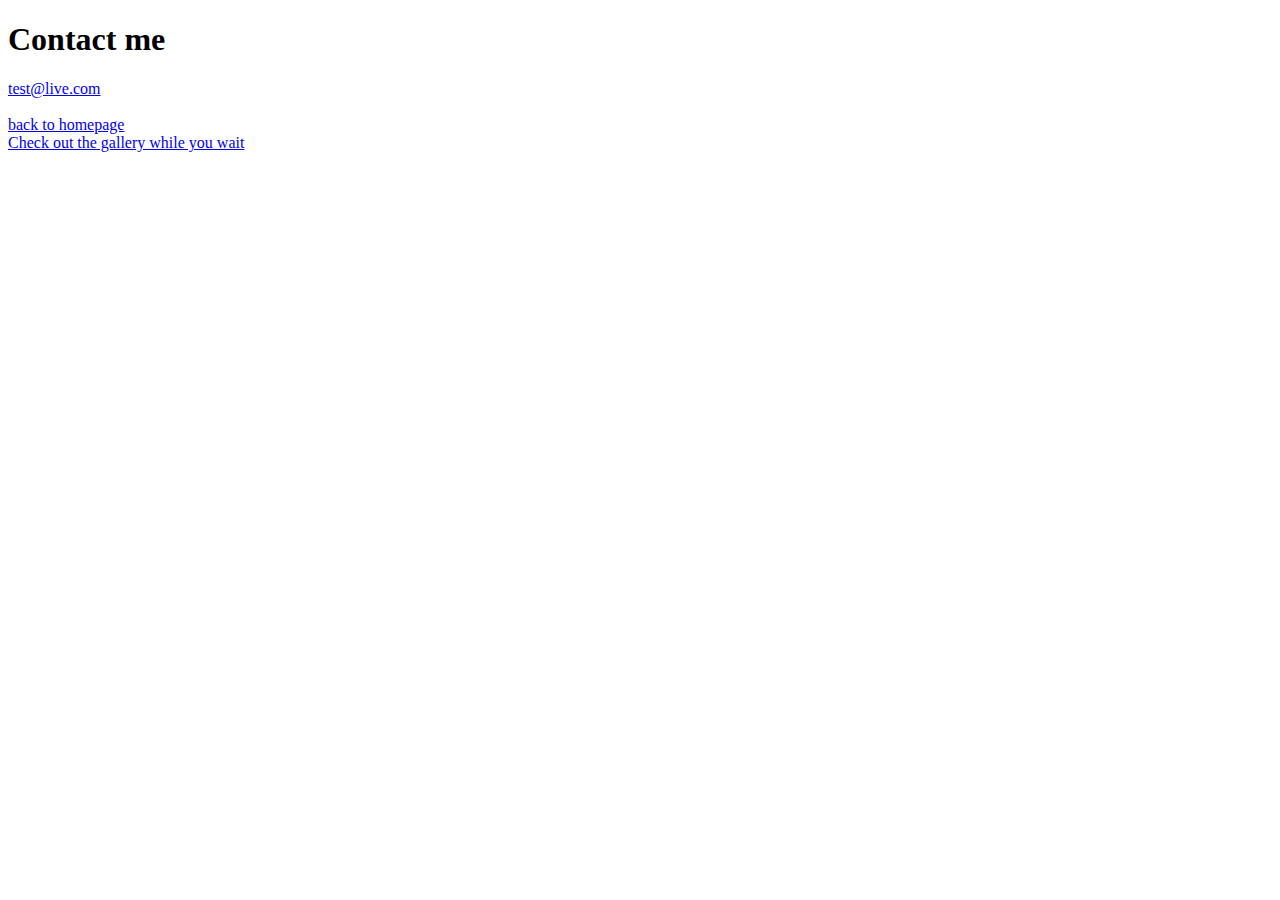
==== pages/contact.html @ 0a32de9e "Set up the initial project structure" ====
<!DOCTYPE html>
<html lang="en">
<head>
    <meta charset="UTF-8">
    <meta http-equiv="X-UA-Compatible" content="IE=edge">
    <meta name="viewport" content="width=device-width, initial-scale=1.0">
    <title>Document</title>
</head>
<body>
    <h1>Contact me</h1>
    <a href="mailto:test@live.com">test@live.com</a>

    <br>
    <br>
     <a href="/">back to homepage</a>
     <br>
     <a href="/pages/photos.html">Check out the gallery while you wait</a>
</body>
</html>
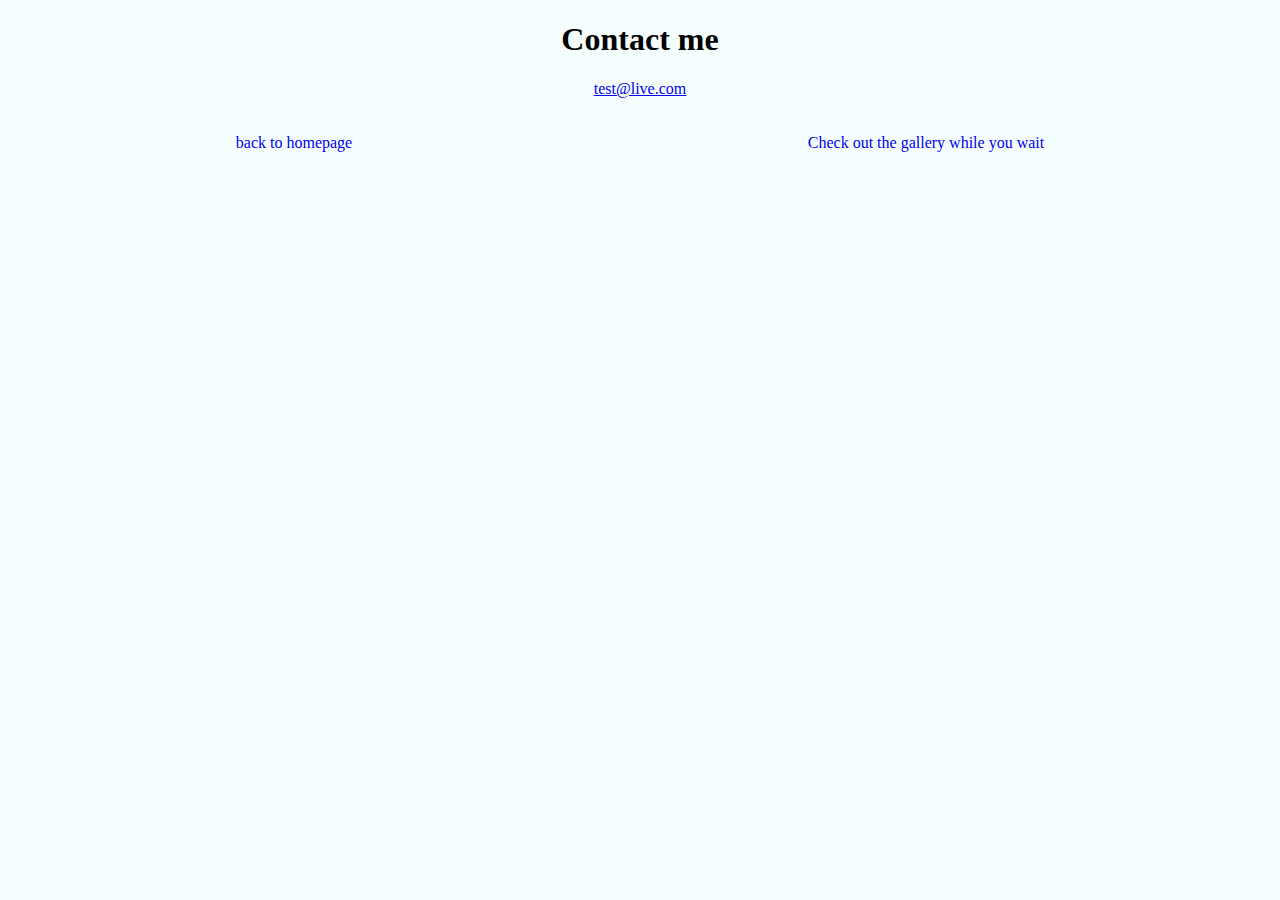
==== commit 4638003e: "Added basic CSS styling to the website" ====
--- a/pages/contact.html
+++ b/pages/contact.html
@@ -1,19 +1,23 @@
 <!DOCTYPE html>
 <html lang="en">
+    
 <head>
     <meta charset="UTF-8">
     <meta http-equiv="X-UA-Compatible" content="IE=edge">
     <meta name="viewport" content="width=device-width, initial-scale=1.0">
-    <title>Document</title>
+    <title>Croissants</title>
+<link rel="stylesheet" href="/src/styles.css">
 </head>
 <body>
     <h1>Contact me</h1>
-    <a href="mailto:test@live.com">test@live.com</a>
+    <a href="mailto:test@live.com" class="page-links">test@live.com</a>
 
     <br>
     <br>
-     <a href="/">back to homepage</a>
-     <br>
-     <a href="/pages/photos.html">Check out the gallery while you wait</a>
+   
+       <div class="page-links">
+      <a href="/">back to homepage</a>
+      <a href="/pages/photos.html">Check out the gallery while you wait</a>
+    </div>
 </body>
 </html>--- a/src/styles.css
+++ b/src/styles.css
@@ -0,0 +1,23 @@
+body {
+  background-color: rgb(224, 255, 255, 0.3);
+}
+h1 {
+  text-align: center;
+}
+
+.page-links {
+  display: flex;
+  justify-content: center;
+  justify-content: space-around;
+}
+.page-links a:link {
+  text-decoration: none;
+}
+.page-links a:visited {
+  color: black;
+}
+
+.croissant-photo-one {
+  display: block;
+  margin: 0 auto;
+}
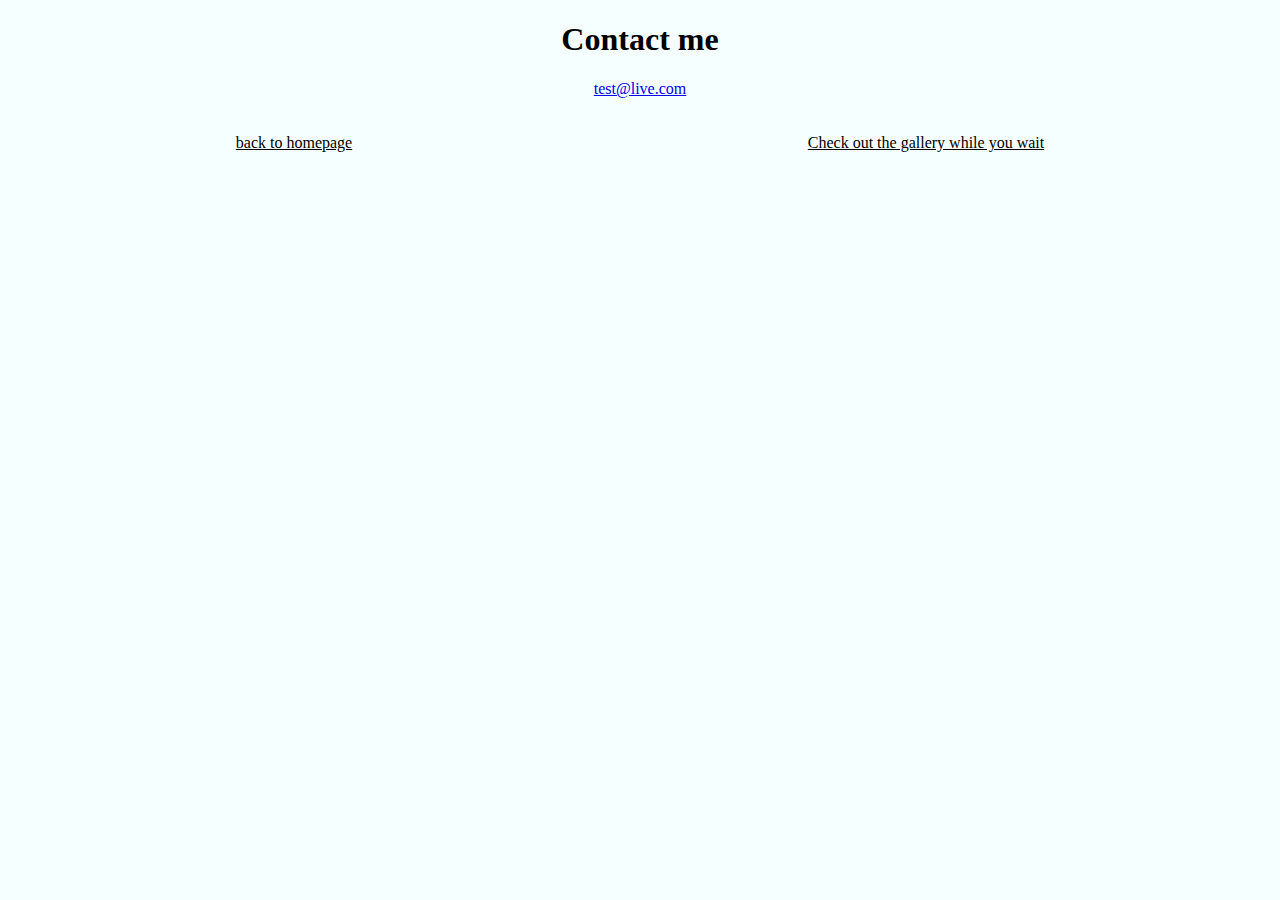
==== commit 84938c66: "Improved SEO to index.html, contact.html, and photos.html" ====
--- a/pages/contact.html
+++ b/pages/contact.html
@@ -1,23 +1,23 @@
 <!DOCTYPE html>
 <html lang="en">
-    
-<head>
-    <meta charset="UTF-8">
-    <meta http-equiv="X-UA-Compatible" content="IE=edge">
-    <meta name="viewport" content="width=device-width, initial-scale=1.0">
-    <title>Croissants</title>
-<link rel="stylesheet" href="/src/styles.css">
-</head>
-<body>
+  <head>
+    <meta charset="UTF-8" />
+    <meta http-equiv="X-UA-Compatible" content="IE=edge" />
+    <meta name="viewport" content="width=device-width, initial-scale=1.0" />
+    <meta name="description" content="contact page to email croissants.com" />
+    <title>Contact Us | Croissants.com</title>
+    <link rel="stylesheet" href="/src/styles.css" />
+  </head>
+  <body>
     <h1>Contact me</h1>
     <a href="mailto:test@live.com" class="page-links">test@live.com</a>
 
-    <br>
-    <br>
-   
-       <div class="page-links">
+    <br />
+    <br />
+
+    <div class="page-links">
       <a href="/">back to homepage</a>
       <a href="/pages/photos.html">Check out the gallery while you wait</a>
     </div>
-</body>
-</html>+  </body>
+</html>
--- a/src/styles.css
+++ b/src/styles.css
@@ -11,7 +11,7 @@
   justify-content: space-around;
 }
 .page-links a:link {
-  text-decoration: none;
+color: black;
 }
 .page-links a:visited {
   color: black;
